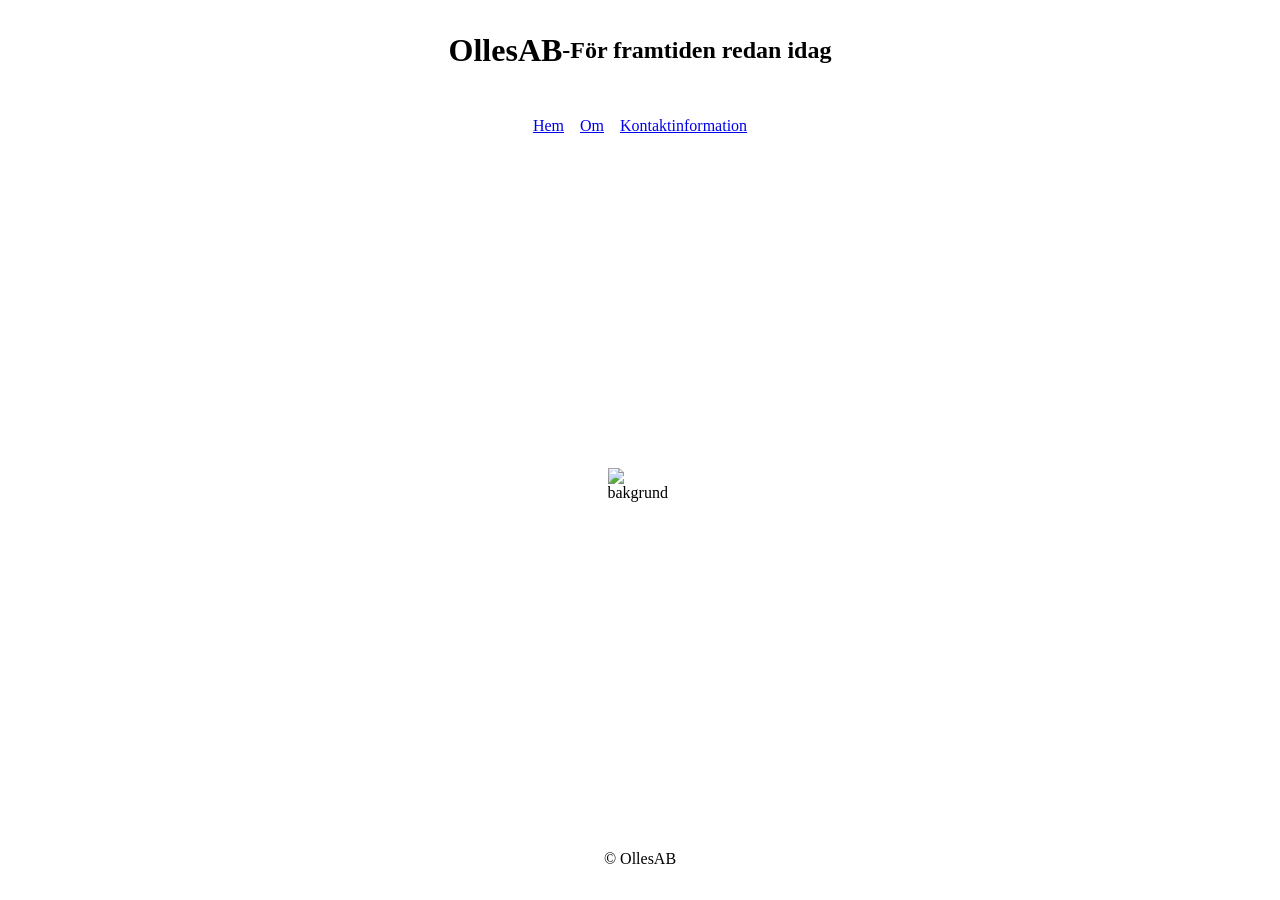
==== index.html @ 65e4d5e5 "sfdsdf" ====
<!DOCTYPE html>
<html lang="sv">
<head>
    <meta charset="UTF-8">
    <meta name="viewport" content="width=device-width, initial-scale=1.0">
    <title>Olles AB - Hem</title>
    <link rel="stylesheet" href="style.css">
</head>
<body>
    <header>
        <h1>OllesAB</h1>
        <h2>-För framtiden redan idag</h2>
    </header>
    <nav>
        <a href="index.html">Hem</a>
        <a href="om.html">Om</a>
        <a href="kontakt.html">Kontaktinformation</a>
    </nav>
    <main>
        <img src="https://ollesab.mockelngymnasiet.com/res/cnc.jpg" alt="bakgrund" style="width: 85%; height: auto;">
    </main>
    <footer>&copy; OllesAB</footer>
</body>
---- style.css ----
*{
    margin: 0;
    padding: 0;
    box-sizing: border-box;
}



body{
    width: 100%;
    height: 100dvh;
    display: flex;
    flex-direction: column;
    justify-content: center;
    align-items: center;
}

header{
    padding: 2rem;
    display: flex;
    justify-content: center;
    align-items: center;
}

nav{
    padding: 1rem;
    display: flex;
    justify-content: center;
    align-items: center;
    gap: 1rem;
}

main{
    flex-grow: 1;
    display: flex;
    justify-content: center;
    align-items: center;
}

footer{
    padding: 2rem;
    display: flex;
    justify-content: center;
    align-items: center;
}
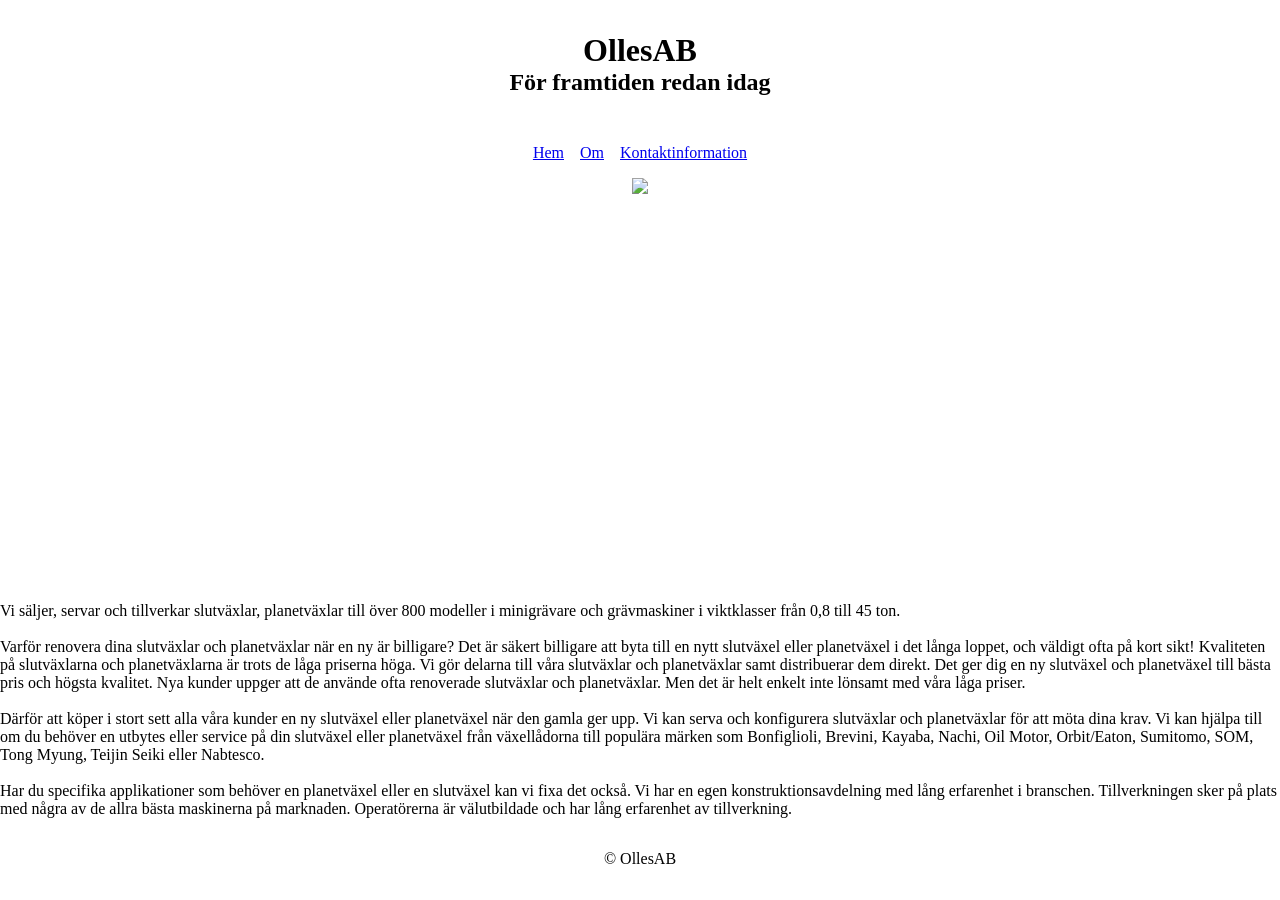
==== commit a5cf1db1: "d" ====
--- a/index.html
+++ b/index.html
@@ -9,7 +9,7 @@
 <body>
     <header>
         <h1>OllesAB</h1>
-        <h2>-För framtiden redan idag</h2>
+        <h2>För framtiden redan idag</h2>
     </header>
     <nav>
         <a href="index.html">Hem</a>
@@ -17,7 +17,16 @@
         <a href="kontakt.html">Kontaktinformation</a>
     </nav>
     <main>
-        <img src="https://ollesab.mockelngymnasiet.com/res/cnc.jpg" alt="bakgrund" style="width: 85%; height: auto;">
+        <img class="top_banner" src="https://ollesab.mockelngymnasiet.com/res/cnc.jpg">
+        <div class="texti">
+            <p>Vi säljer, servar och tillverkar slutväxlar, planetväxlar till över 800 modeller i minigrävare och grävmaskiner i viktklasser från 0,8 till 45 ton.</p>
+            <br>
+            <p>Varför renovera dina slutväxlar och planetväxlar när en ny är billigare? Det är säkert billigare att byta till en nytt slutväxel eller planetväxel i det långa loppet, och väldigt ofta på kort sikt! Kvaliteten på slutväxlarna och planetväxlarna är trots de låga priserna höga. Vi gör delarna till våra slutväxlar och planetväxlar samt distribuerar dem direkt. Det ger dig en ny slutväxel och planetväxel till bästa pris och högsta kvalitet. Nya kunder uppger att de använde ofta renoverade slutväxlar och planetväxlar. Men det är helt enkelt inte lönsamt med våra låga priser.</p>
+            <br>
+            <p>Därför att köper i stort sett alla våra kunder en ny slutväxel eller planetväxel när den gamla ger upp. Vi kan serva och konfigurera slutväxlar och planetväxlar för att möta dina krav. Vi kan hjälpa till om du behöver en utbytes eller service på din slutväxel eller planetväxel från växellådorna till populära märken som Bonfiglioli, Brevini, Kayaba, Nachi, Oil Motor, Orbit/Eaton, Sumitomo, SOM, Tong Myung, Teijin Seiki eller Nabtesco.</p>
+            <br>
+            <p>Har du specifika applikationer som behöver en planetväxel eller en slutväxel kan vi fixa det också. Vi har en egen konstruktionsavdelning med lång erfarenhet i branschen. Tillverkningen sker på plats med några av de allra bästa maskinerna på marknaden. Operatörerna är välutbildade och har lång erfarenhet av tillverkning.</p>
+        </div>
     </main>
     <footer>&copy; OllesAB</footer>
 </body>
--- a/style.css
+++ b/style.css
@@ -4,7 +4,10 @@
     box-sizing: border-box;
 }
 
-
+:root{
+    --images_w: width: 75dvw;
+    --images_h: height: 20dvh;
+}
 
 body{
     width: 100%;
@@ -18,6 +21,7 @@
 header{
     padding: 2rem;
     display: flex;
+    flex-direction: column;
     justify-content: center;
     align-items: center;
 }
@@ -33,8 +37,20 @@
 main{
     flex-grow: 1;
     display: flex;
-    justify-content: center;
+    flex-direction: column;
+    justify-content: top;
     align-items: center;
+}
+
+.top_banner{
+    flex-grow: 1;
+    width: var(--images_w);
+    height: var(--images_h);
+}
+
+.texti{
+    width: var(--images_w);
+    height: var(--images_h);
 }
 
 footer{
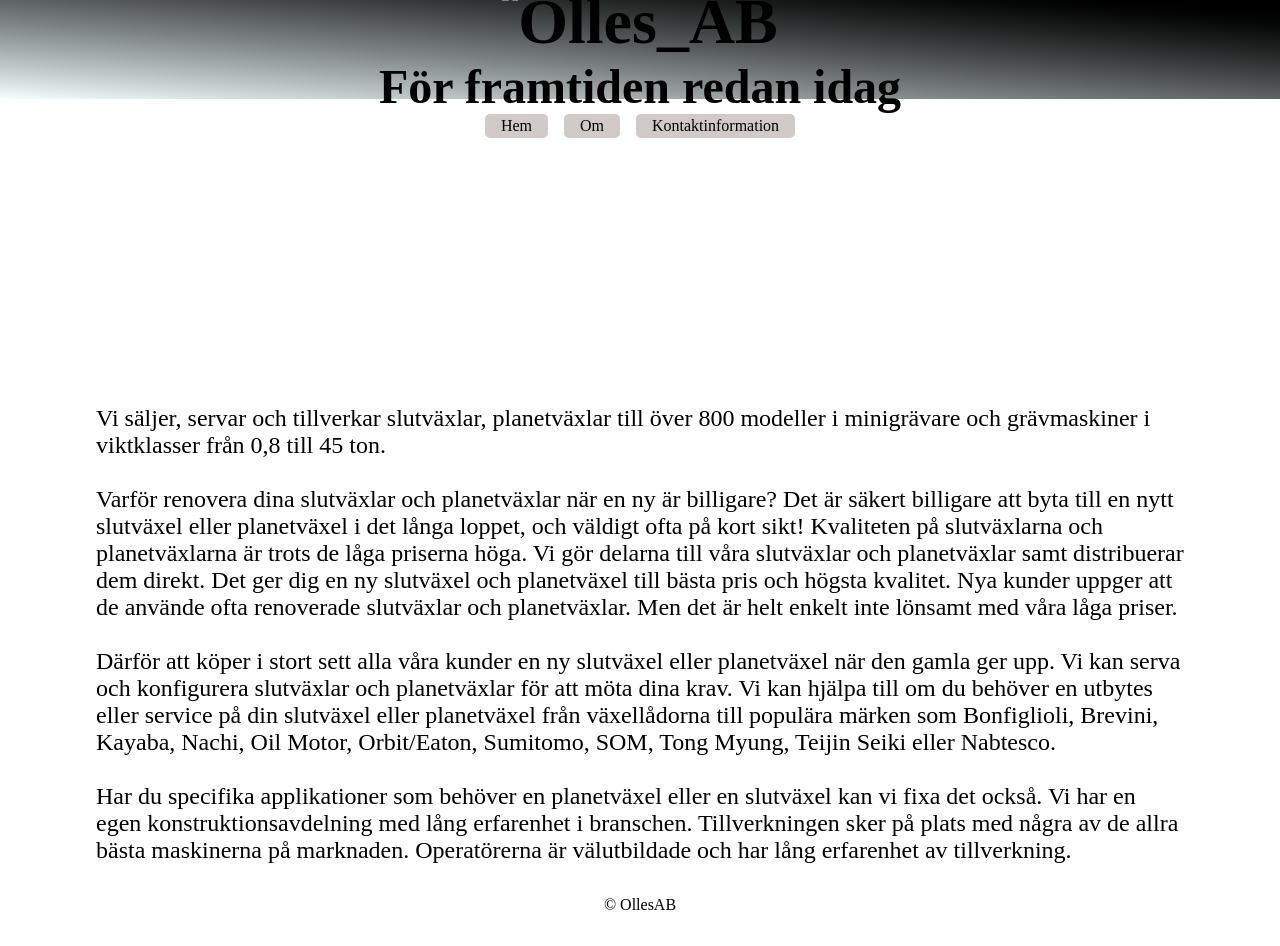
==== commit 8a34244b: "v1.0.0 - basic start" ====
--- a/index.html
+++ b/index.html
@@ -8,7 +8,7 @@
 </head>
 <body>
     <header>
-        <h1>OllesAB</h1>
+        <h1><img src="https://ollesab.mockelngymnasiet.com/res/OllLogo.png" alt="Olles_AB"></h1>
         <h2>För framtiden redan idag</h2>
     </header>
     <nav>
@@ -17,8 +17,11 @@
         <a href="kontakt.html">Kontaktinformation</a>
     </nav>
     <main>
-        <img class="top_banner" src="https://ollesab.mockelngymnasiet.com/res/cnc.jpg">
+        <div class="top_banner">
+            <img src="https://ollesab.mockelngymnasiet.com/res/cnc.jpg">
+        </div>
         <div class="texti">
+            <br>
             <p>Vi säljer, servar och tillverkar slutväxlar, planetväxlar till över 800 modeller i minigrävare och grävmaskiner i viktklasser från 0,8 till 45 ton.</p>
             <br>
             <p>Varför renovera dina slutväxlar och planetväxlar när en ny är billigare? Det är säkert billigare att byta till en nytt slutväxel eller planetväxel i det långa loppet, och väldigt ofta på kort sikt! Kvaliteten på slutväxlarna och planetväxlarna är trots de låga priserna höga. Vi gör delarna till våra slutväxlar och planetväxlar samt distribuerar dem direkt. Det ger dig en ny slutväxel och planetväxel till bästa pris och högsta kvalitet. Nya kunder uppger att de använde ofta renoverade slutväxlar och planetväxlar. Men det är helt enkelt inte lönsamt med våra låga priser.</p>
--- a/style.css
+++ b/style.css
@@ -14,19 +14,25 @@
     height: 100dvh;
     display: flex;
     flex-direction: column;
-    justify-content: center;
+    justify-content: top;
     align-items: center;
 }
 
 header{
+    width: 100%;
+    height: 11dvh;
     padding: 2rem;
     display: flex;
     flex-direction: column;
     justify-content: center;
     align-items: center;
+    background: linear-gradient(to right top, oklch(99.184% 0.0116 197.507), oklch(0% 0 0));
+    font-size: 2rem;
 }
 
 nav{
+    width: 100%;
+    height: 6dvh;
     padding: 1rem;
     display: flex;
     justify-content: center;
@@ -43,14 +49,26 @@
 }
 
 .top_banner{
-    flex-grow: 1;
-    width: var(--images_w);
-    height: var(--images_h);
+    overflow: hidden;
+    width: 100%;
+    height: 25dvh;
+}
+
+.top_banner > img{
+    display: block;
+    width: 90dvw;
+    height: auto;
+    transform: translateY(-400px);
 }
 
 .texti{
-    width: var(--images_w);
+    width: 85dvw;
     height: var(--images_h);
+    display: flex;
+    flex-direction: column;
+    align-items: center;
+    justify-content: center;
+    font-size: 1.5rem;
 }
 
 footer{
@@ -58,4 +76,18 @@
     display: flex;
     justify-content: center;
     align-items: center;
+}
+
+a{
+    text-decoration: none;
+    color: black;
+    background: rgb(210, 201, 201);
+    padding: 0.2rem 1rem;
+    border-radius: 0.1rem;
+    transition: all 0.15s ease-in-out;
+    border-radius: 5px;
+}
+
+a:hover{
+    background-color: rgb(128, 122, 122);
 }
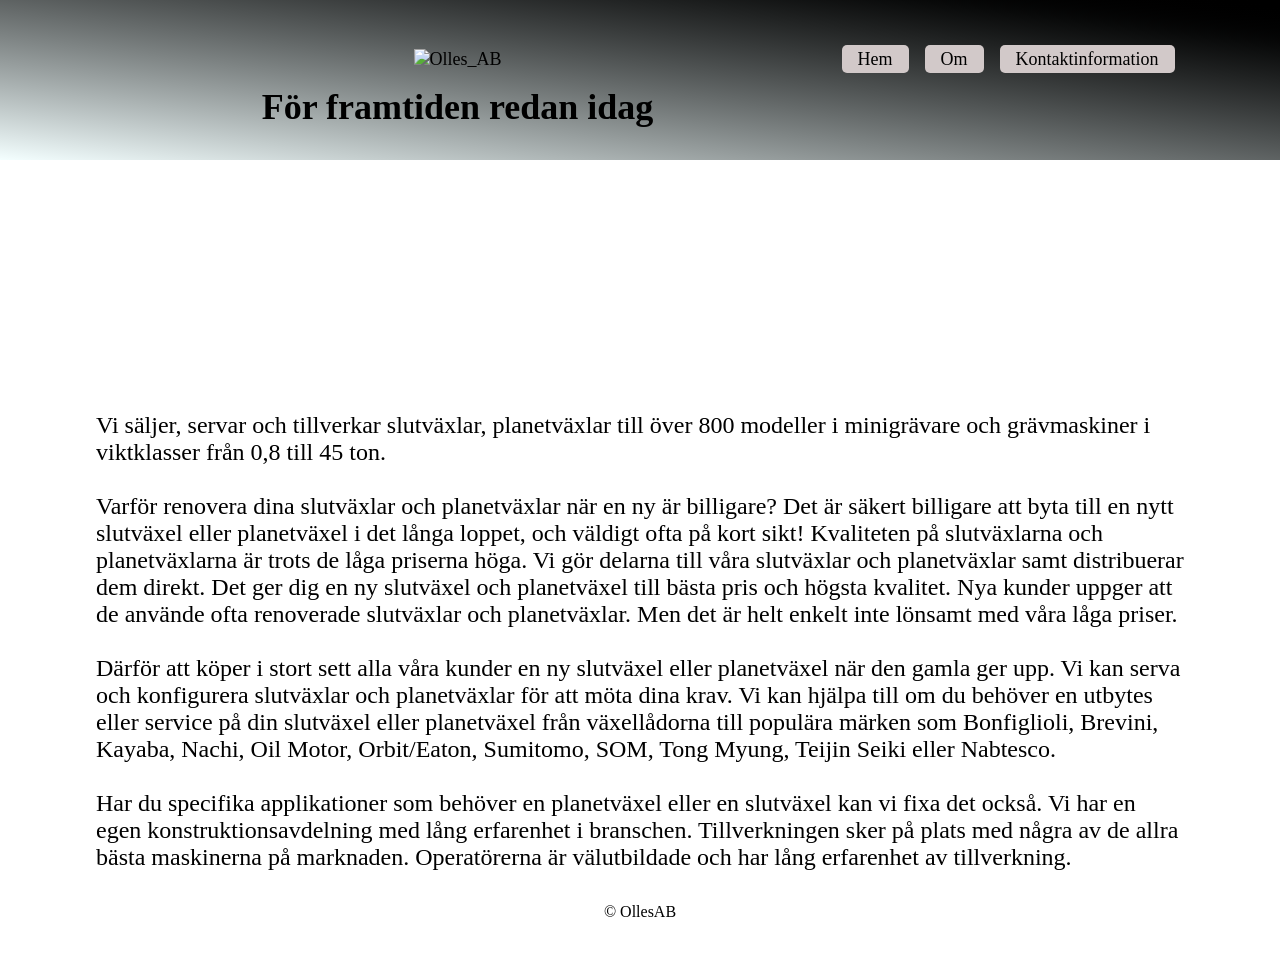
==== commit 59198ef4: "v1.0.1" ====
--- a/index.html
+++ b/index.html
@@ -8,14 +8,17 @@
 </head>
 <body>
     <header>
-        <h1><img src="https://ollesab.mockelngymnasiet.com/res/OllLogo.png" alt="Olles_AB"></h1>
-        <h2>För framtiden redan idag</h2>
+        <div class="title1">
+            <img src="https://ollesab.mockelngymnasiet.com/res/OllLogo.png" alt="Olles_AB">
+        </div>
+        <h1 class="title2">För framtiden redan idag</h1>
+        <nav>
+            <a href="index.html">Hem</a>
+            <a href="om.html">Om</a>
+            <a href="kontakt.html">Kontaktinformation</a>
+        </nav>
     </header>
-    <nav>
-        <a href="index.html">Hem</a>
-        <a href="om.html">Om</a>
-        <a href="kontakt.html">Kontaktinformation</a>
-    </nav>
+    
     <main>
         <div class="top_banner">
             <img src="https://ollesab.mockelngymnasiet.com/res/cnc.jpg">
--- a/style.css
+++ b/style.css
@@ -20,17 +20,34 @@
 
 header{
     width: 100%;
-    height: 11dvh;
+    height: 20dvh;
     padding: 2rem;
+    display: grid;
+    grid-template-rows: 1fr, 3fr, 1fr, 5fr;
+    grid-template-columns: 2fr, 1fr;
+    background: linear-gradient(to right top, oklch(99.184% 0.0116 197.507), oklch(0% 0 0));
+    font-size: 2dvh;
+}
+
+.title1{
+    grid-column: 2/4;
+    grid-row: 1/2;
     display: flex;
-    flex-direction: column;
     justify-content: center;
     align-items: center;
-    background: linear-gradient(to right top, oklch(99.184% 0.0116 197.507), oklch(0% 0 0));
-    font-size: 2rem;
+}
+
+.title2{
+    grid-column: 2/4;
+    grid-row: 2/2;
+    display: flex;
+    justify-content: center;
+    align-items: center;
 }
 
 nav{
+    grid-column: 4/4;
+    grid-row: 1/2;
     width: 100%;
     height: 6dvh;
     padding: 1rem;
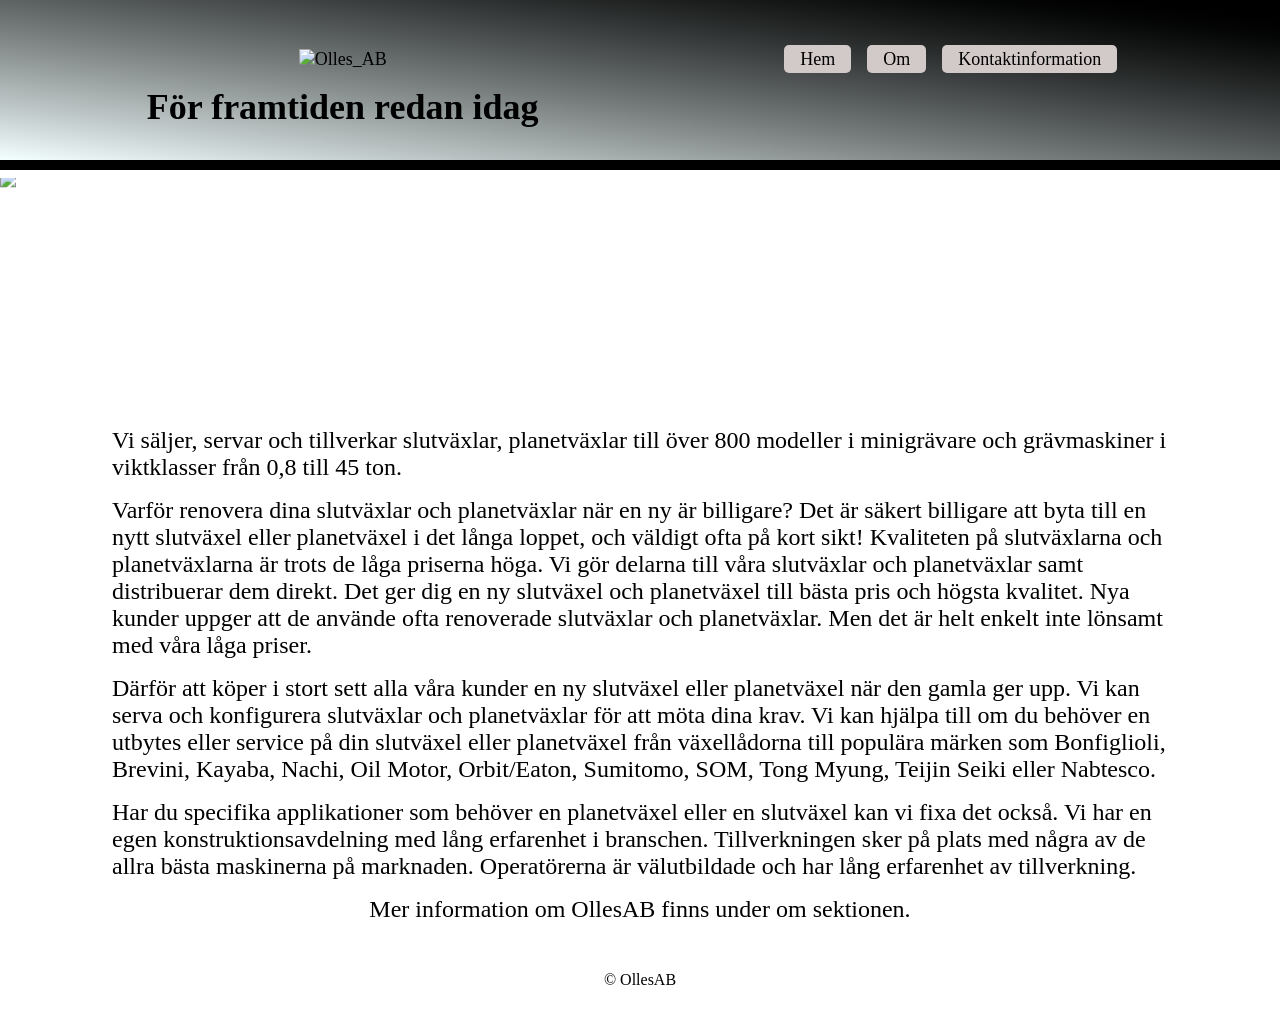
==== commit 79f2353e: "v1.0.2" ====
--- a/index.html
+++ b/index.html
@@ -18,20 +18,17 @@
             <a href="kontakt.html">Kontaktinformation</a>
         </nav>
     </header>
-    
     <main>
+        <div class="bar"></div>
         <div class="top_banner">
             <img src="https://ollesab.mockelngymnasiet.com/res/cnc.jpg">
         </div>
         <div class="texti">
-            <br>
             <p>Vi säljer, servar och tillverkar slutväxlar, planetväxlar till över 800 modeller i minigrävare och grävmaskiner i viktklasser från 0,8 till 45 ton.</p>
-            <br>
             <p>Varför renovera dina slutväxlar och planetväxlar när en ny är billigare? Det är säkert billigare att byta till en nytt slutväxel eller planetväxel i det långa loppet, och väldigt ofta på kort sikt! Kvaliteten på slutväxlarna och planetväxlarna är trots de låga priserna höga. Vi gör delarna till våra slutväxlar och planetväxlar samt distribuerar dem direkt. Det ger dig en ny slutväxel och planetväxel till bästa pris och högsta kvalitet. Nya kunder uppger att de använde ofta renoverade slutväxlar och planetväxlar. Men det är helt enkelt inte lönsamt med våra låga priser.</p>
-            <br>
             <p>Därför att köper i stort sett alla våra kunder en ny slutväxel eller planetväxel när den gamla ger upp. Vi kan serva och konfigurera slutväxlar och planetväxlar för att möta dina krav. Vi kan hjälpa till om du behöver en utbytes eller service på din slutväxel eller planetväxel från växellådorna till populära märken som Bonfiglioli, Brevini, Kayaba, Nachi, Oil Motor, Orbit/Eaton, Sumitomo, SOM, Tong Myung, Teijin Seiki eller Nabtesco.</p>
-            <br>
             <p>Har du specifika applikationer som behöver en planetväxel eller en slutväxel kan vi fixa det också. Vi har en egen konstruktionsavdelning med lång erfarenhet i branschen. Tillverkningen sker på plats med några av de allra bästa maskinerna på marknaden. Operatörerna är välutbildade och har lång erfarenhet av tillverkning.</p>
+            <p>Mer information om OllesAB finns under om sektionen.</p>
         </div>
     </main>
     <footer>&copy; OllesAB</footer>
--- a/style.css
+++ b/style.css
@@ -23,14 +23,14 @@
     height: 20dvh;
     padding: 2rem;
     display: grid;
-    grid-template-rows: 1fr, 3fr, 1fr, 5fr;
-    grid-template-columns: 2fr, 1fr;
+    grid-template-columns: 1fr, 1fr;
+    grid-template-rows: 1fr, 1fr, 1fr, 1fr, 1fr;
     background: linear-gradient(to right top, oklch(99.184% 0.0116 197.507), oklch(0% 0 0));
     font-size: 2dvh;
 }
 
 .title1{
-    grid-column: 2/4;
+    grid-column: 1/2;
     grid-row: 1/2;
     display: flex;
     justify-content: center;
@@ -38,15 +38,15 @@
 }
 
 .title2{
-    grid-column: 2/4;
-    grid-row: 2/2;
+    grid-column: 1/2;
+    grid-row: 4/5;
     display: flex;
     justify-content: center;
     align-items: center;
 }
 
 nav{
-    grid-column: 4/4;
+    grid-column: 2/2;
     grid-row: 1/2;
     width: 100%;
     height: 6dvh;
@@ -57,12 +57,19 @@
     gap: 1rem;
 }
 
+.bar{
+    width: 100dvw;
+    height: 10px;
+    background: black;
+}
+
 main{
     flex-grow: 1;
     display: flex;
     flex-direction: column;
     justify-content: top;
     align-items: center;
+    gap: 0.5rem;
 }
 
 .top_banner{
@@ -75,7 +82,7 @@
     display: block;
     width: 90dvw;
     height: auto;
-    transform: translateY(-400px);
+    transform: translateY(-40%);
 }
 
 .texti{
@@ -86,6 +93,8 @@
     align-items: center;
     justify-content: center;
     font-size: 1.5rem;
+    gap: 1rem;
+    padding: 1rem;
 }
 
 footer{
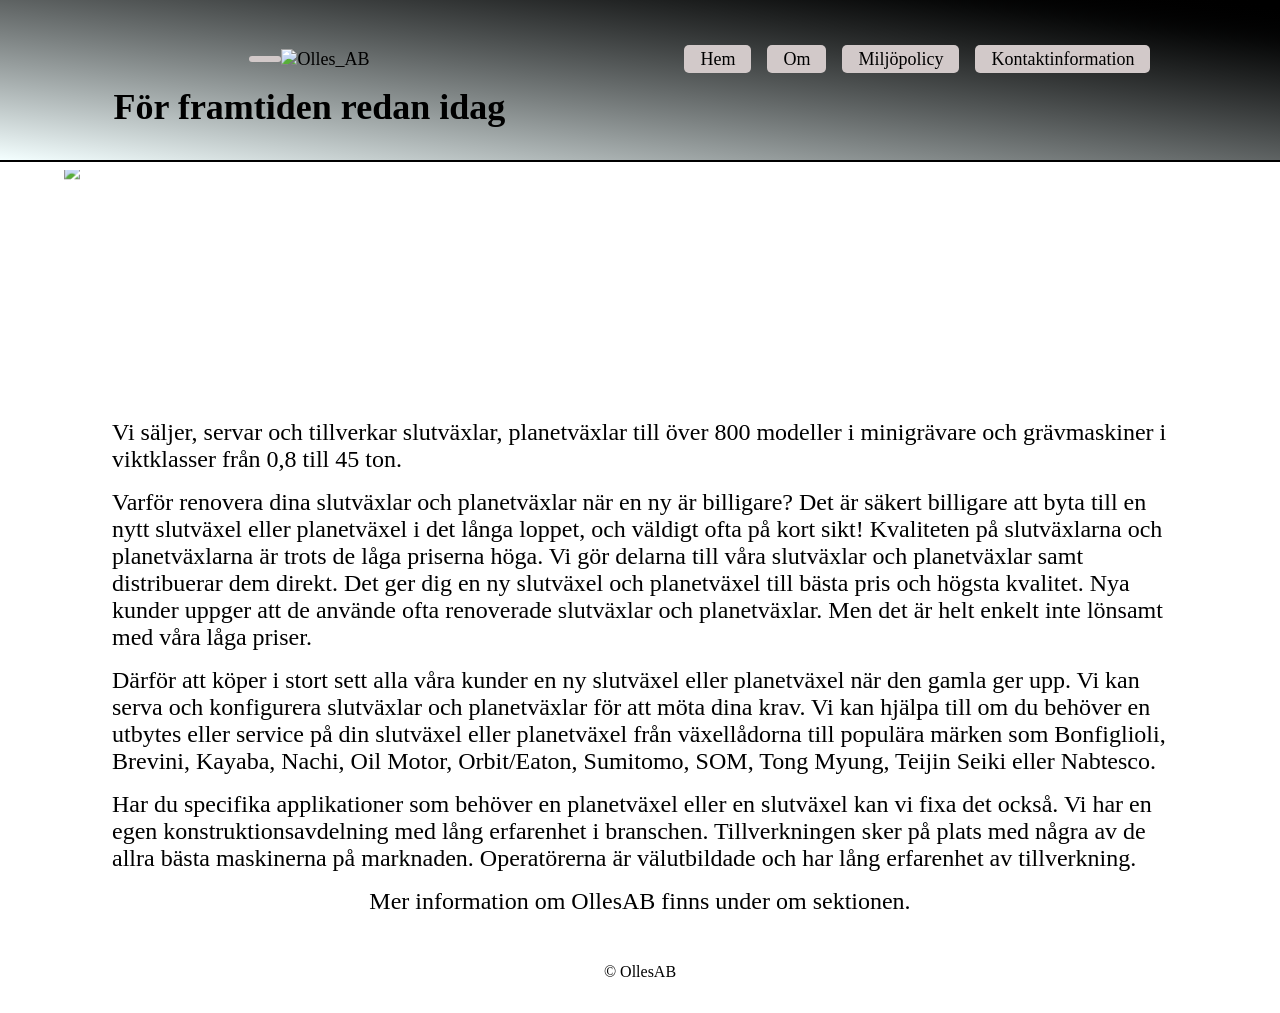
==== commit 9a1c77bc: "v1.0.4" ====
--- a/index.html
+++ b/index.html
@@ -9,12 +9,14 @@
 <body>
     <header>
         <div class="title1">
+            <a href=""></a>
             <img src="https://ollesab.mockelngymnasiet.com/res/OllLogo.png" alt="Olles_AB">
         </div>
         <h1 class="title2">För framtiden redan idag</h1>
         <nav>
             <a href="index.html">Hem</a>
             <a href="om.html">Om</a>
+            <a href="miljo.html">Miljöpolicy</a>
             <a href="kontakt.html">Kontaktinformation</a>
         </nav>
     </header>
--- a/style.css
+++ b/style.css
@@ -59,7 +59,7 @@
 
 .bar{
     width: 100dvw;
-    height: 10px;
+    height: 0.1rem;
     background: black;
 }
 
@@ -74,7 +74,7 @@
 
 .top_banner{
     overflow: hidden;
-    width: 100%;
+    width: 90dvw;
     height: 25dvh;
 }
 
@@ -83,6 +83,12 @@
     width: 90dvw;
     height: auto;
     transform: translateY(-40%);
+}
+
+.top_banner_om > img{
+    overflow: hidden;
+    width: 90dvw;
+    height: auto;
 }
 
 .texti{
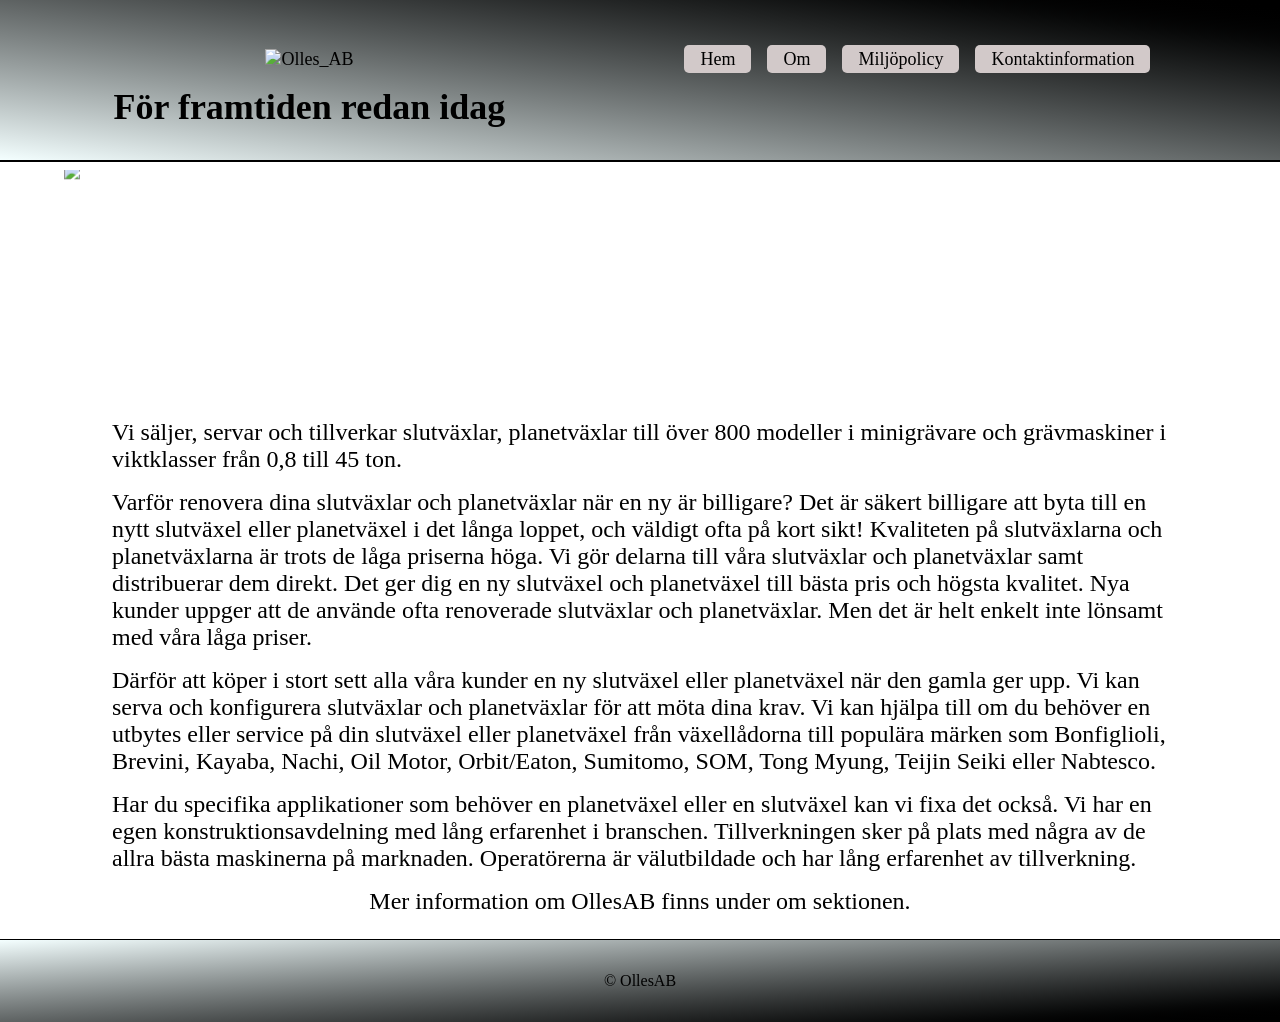
==== commit 4f7a521a: "v1.0.6" ====
--- a/index.html
+++ b/index.html
@@ -9,8 +9,9 @@
 <body>
     <header>
         <div class="title1">
-            <a href=""></a>
-            <img src="https://ollesab.mockelngymnasiet.com/res/OllLogo.png" alt="Olles_AB">
+            <a href="index.html">
+                <img src="https://ollesab.mockelngymnasiet.com/res/OllLogo.png" alt="Olles_AB">
+            </a>
         </div>
         <h1 class="title2">För framtiden redan idag</h1>
         <nav>
@@ -32,6 +33,7 @@
             <p>Har du specifika applikationer som behöver en planetväxel eller en slutväxel kan vi fixa det också. Vi har en egen konstruktionsavdelning med lång erfarenhet i branschen. Tillverkningen sker på plats med några av de allra bästa maskinerna på marknaden. Operatörerna är välutbildade och har lång erfarenhet av tillverkning.</p>
             <p>Mer information om OllesAB finns under om sektionen.</p>
         </div>
+        <div class="bar"></div>
     </main>
     <footer>&copy; OllesAB</footer>
 </body>
--- a/style.css
+++ b/style.css
@@ -35,6 +35,14 @@
     display: flex;
     justify-content: center;
     align-items: center;
+}
+
+.title1 > a{
+    background: none;
+}
+
+.title1 a:hover{
+    background: none;
 }
 
 .title2{
@@ -103,11 +111,18 @@
     padding: 1rem;
 }
 
+.texti > article > img{
+    width: 100%;
+    height: auto;
+}
+
 footer{
+    width: 100%;
     padding: 2rem;
     display: flex;
     justify-content: center;
     align-items: center;
+    background: linear-gradient(to right bottom, oklch(99.184% 0.0116 197.507), oklch(0% 0 0));
 }
 
 a{
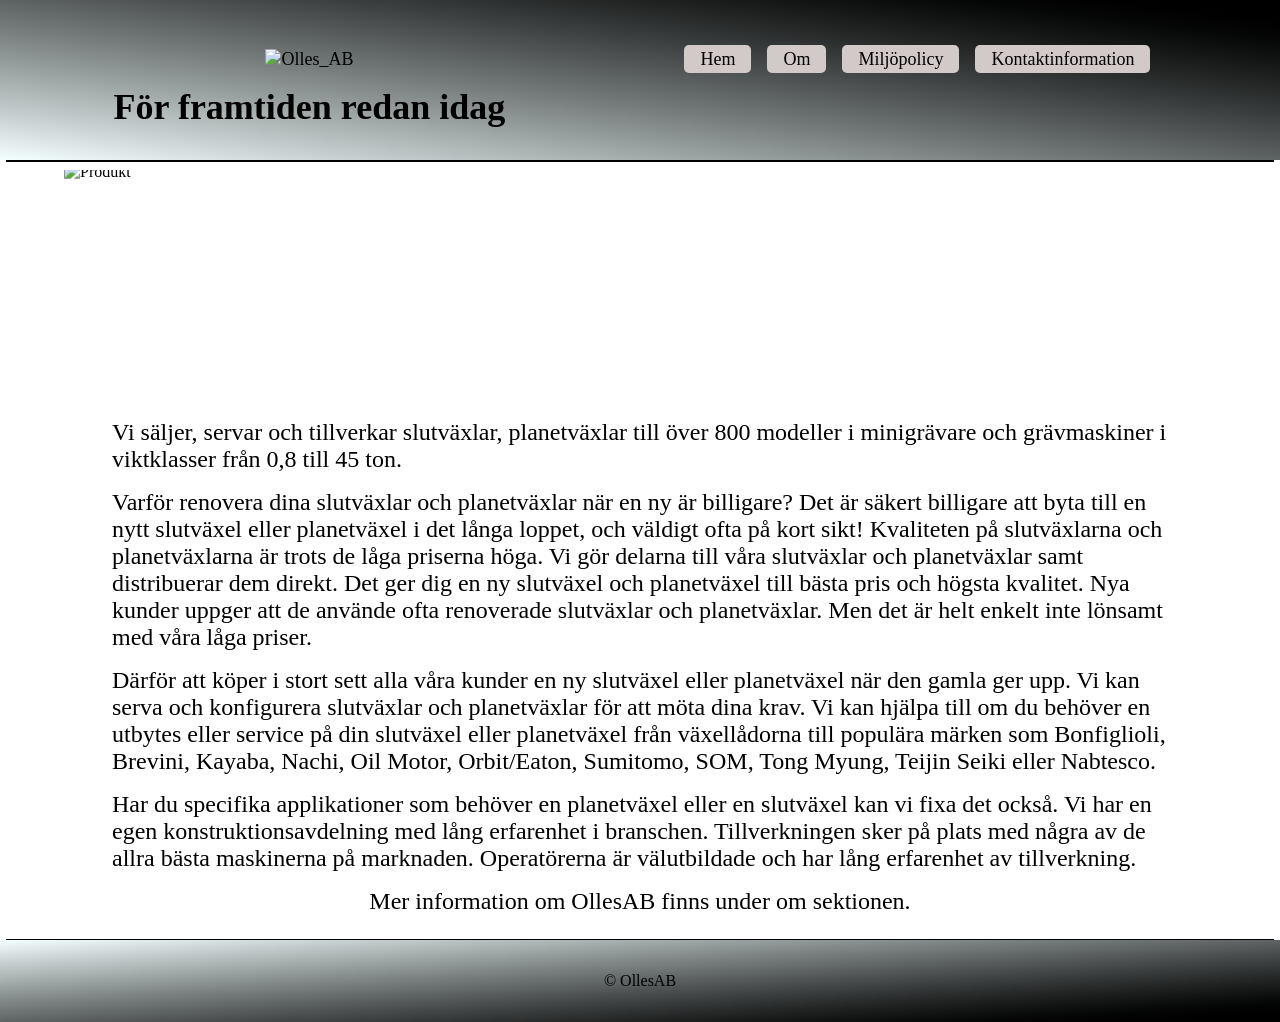
==== commit 08dbca00: "v1.1.0 - first somewhat decent version" ====
--- a/index.html
+++ b/index.html
@@ -24,7 +24,7 @@
     <main>
         <div class="bar"></div>
         <div class="top_banner">
-            <img src="https://ollesab.mockelngymnasiet.com/res/cnc.jpg">
+            <img src="https://ollesab.mockelngymnasiet.com/res/cnc.jpg" alt="Produkt">
         </div>
         <div class="texti">
             <p>Vi säljer, servar och tillverkar slutväxlar, planetväxlar till över 800 modeller i minigrävare och grävmaskiner i viktklasser från 0,8 till 45 ton.</p>
--- a/style.css
+++ b/style.css
@@ -66,7 +66,7 @@
 }
 
 .bar{
-    width: 100dvw;
+    width: 99dvw;
     height: 0.1rem;
     background: black;
 }
@@ -116,6 +116,17 @@
     height: auto;
 }
 
+ol{
+    width: 80dvw;
+}
+
+article{
+    display: flex;
+    flex-direction: column;
+    justify-content: center;
+    align-items: center;
+}
+
 footer{
     width: 100%;
     padding: 2rem;
